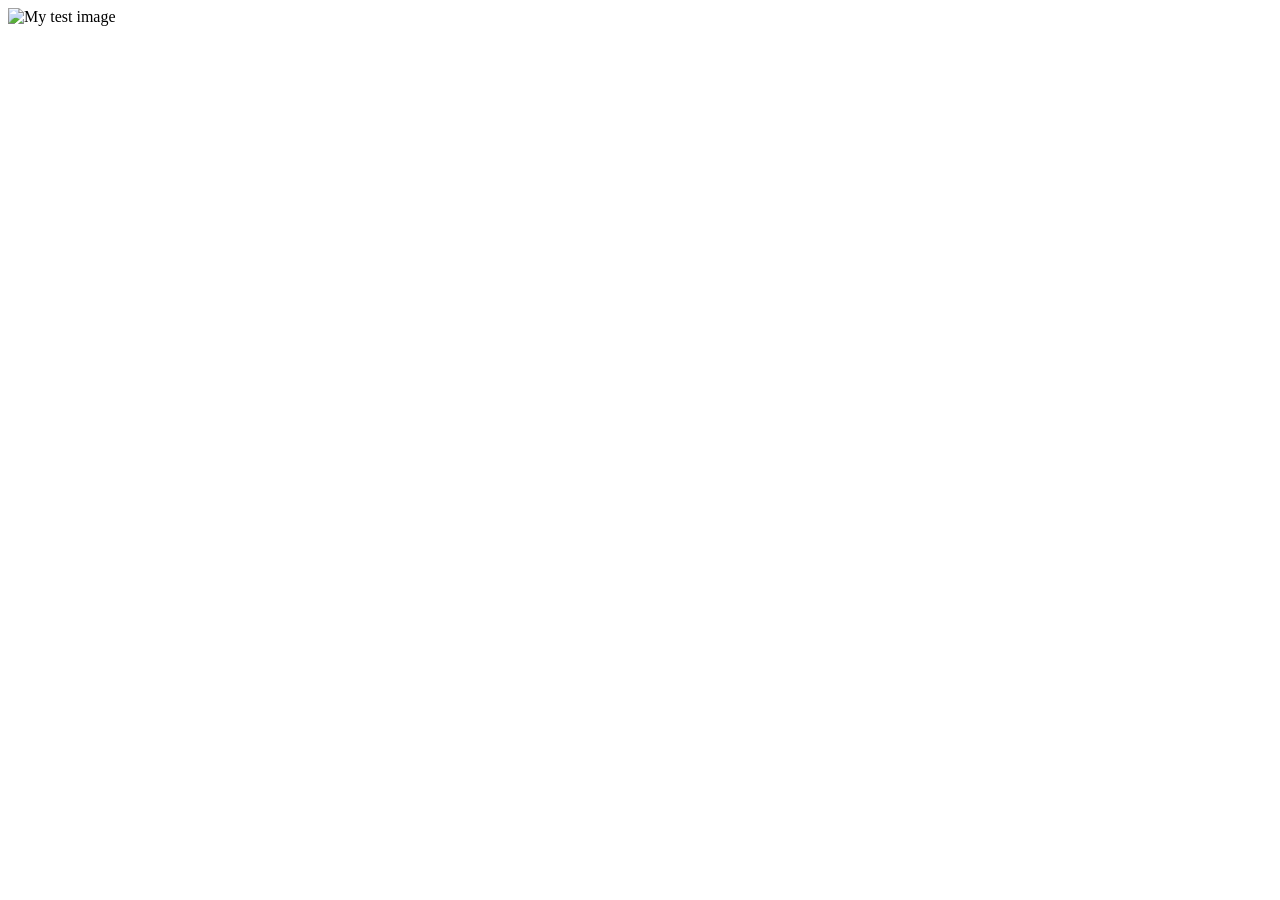
==== part_0/0.1_HTML/first-website/index.html @ 0b518cde "strutturazione e completamento primo esercizio part 0" ====
<!doctype html>
<html lang="en-US">
  <head>
    <meta charset="utf-8" />
    <meta name="viewport" content="width=device-width" />
    <title>My test page</title>
  </head>
  <body>
    <img src="" alt="My test image" />
  </body>
</html>
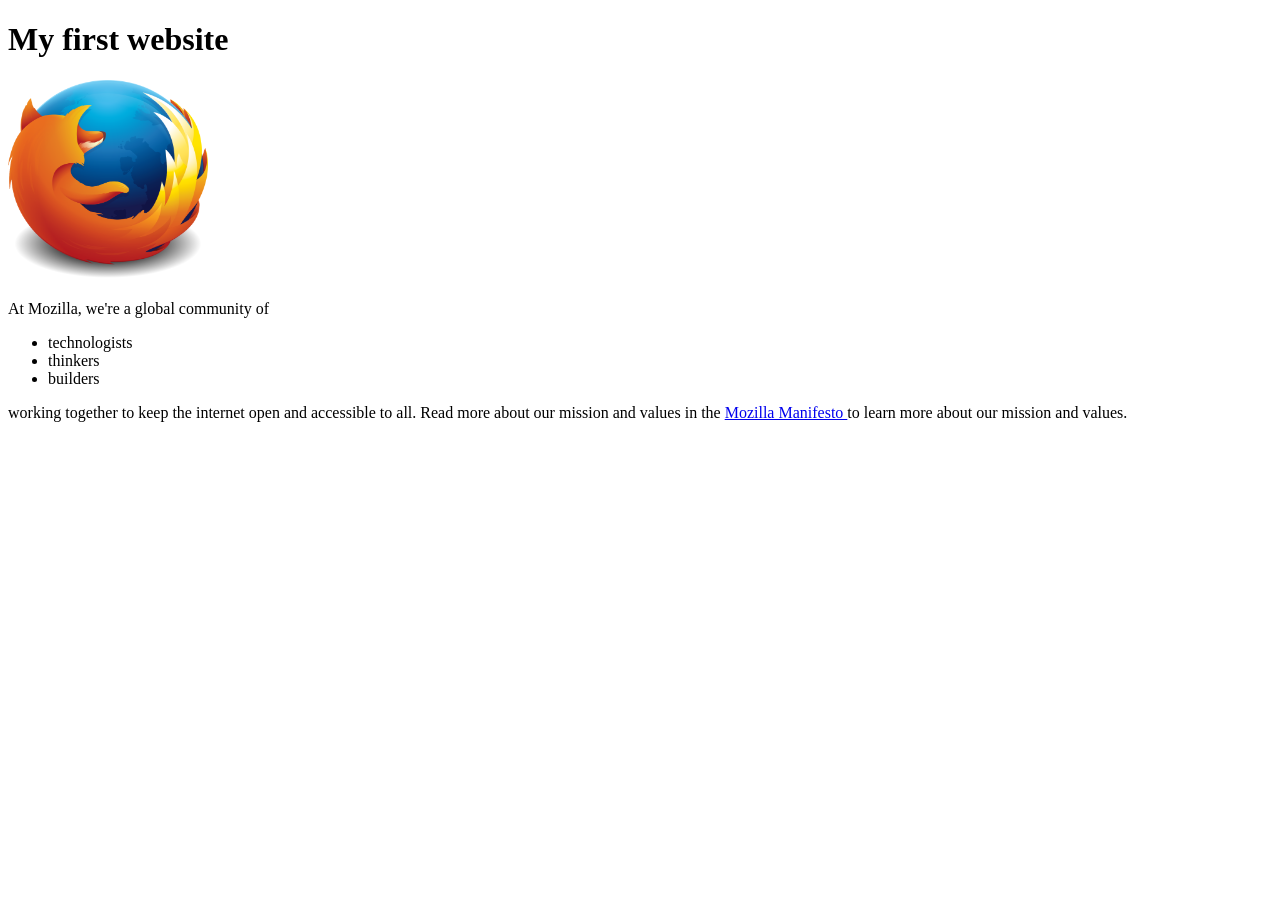
==== commit 4ddaa15b: "aggiornato first website" ====
--- a/part_0/0.1_HTML/first-website/index.html
+++ b/part_0/0.1_HTML/first-website/index.html
@@ -1,11 +1,24 @@
 <!doctype html>
 <html lang="en-US">
-  <head>
+  <head>  
     <meta charset="utf-8" />
     <meta name="viewport" content="width=device-width" />
-    <title>My test page</title>
+    <title>MY  FIRST  WEBSITE</title>
   </head>
   <body>
-    <img src="" alt="My test image" />
+    <h1>My first website</h1>
+    <img src="images/firefox_icon.png" alt="My test image" width="200" height="200"/>  <!-- alt= testo alternativo, se l'immagine non viene caricata, viene mostrato questo testo -->
+    
+    <p>At Mozilla, we're a global community of</p>
+    <ul>
+      <li>technologists</li>
+      <li>thinkers</li>
+      <li>builders</li>
+    </ul>
+    <p> working together to keep the internet open and accessible to all.
+    Read more about our mission and values in the
+    <a href="https://www.mozilla.org/en-US/about/manifesto/">
+      Mozilla Manifesto
+    </a> to learn more about our mission and values.</p>
   </body>
 </html>
